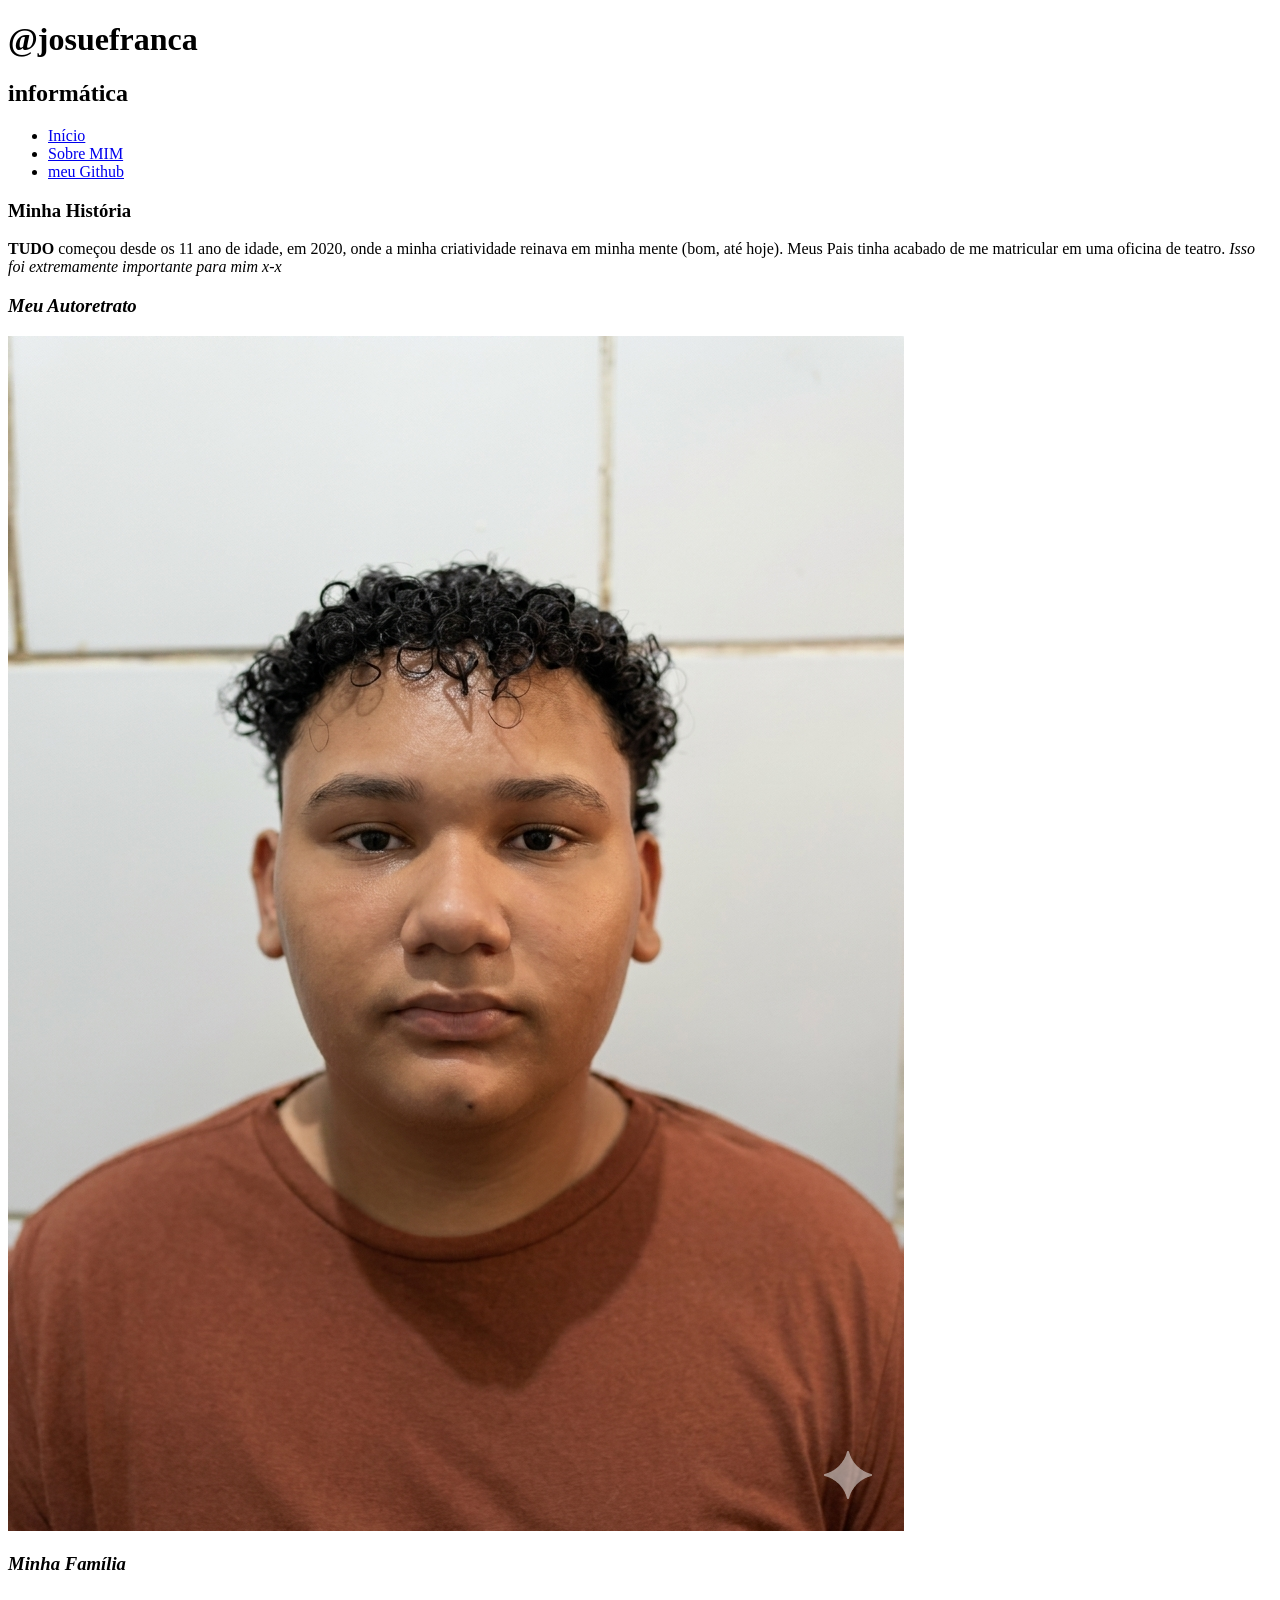
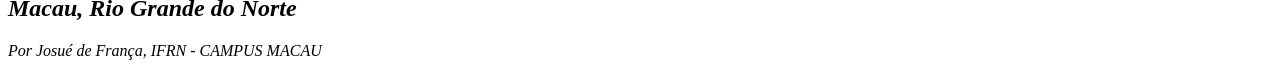
==== desafio1.html @ fd3d5dea "Desafio 1 - dia 20/05" ====
<!doctype html>
<html lang="en">
  <head>
    <meta charset="UTF-8" />
    <meta name="viewport" content="width=device-width, initial-scale=1.0" />
    <title>Document</title>
  </head>
  <body>
    <header>
      <h1>@josuefranca</h1>
      <h2>informática</h2>
      <nav>
        <ul>
          <li>
            <a href="#">Início</a>
          </li>
          <li>
            <a href="sobre.html">Sobre MIM</a>
          </li>
          <li>
            <a href="https://github.com/josuefranca">meu Github</a>
          </li>
        </ul>
      </nav>
    </header>
    <main>
      <section>
        <h3>Minha História</h3>
        <p> <strong>TUDO</strong> começou desde os 11 ano de idade, em 2020, onde a
        minha criatividade reinava em minha mente (bom, até hoje). Meus Pais
        tinha acabado de me matricular em uma oficina de teatro. <em>Isso
        foi extremamente importante para mim<e/m></e> x-x 
      </p>
      </section>
      <section>
        <h3>Meu Autoretrato</h3>
        <img
          src="assets/Gemini_Generated_Image_ouo7ybouo7ybouo7.png"
          alt="Josué França"
        />
      </section>
      <H3>Minha Família</H3>
    </main>
    <footer> 
        <h2>Macau, Rio Grande do Norte</h2>
        <p>Por Josué de França, IFRN - CAMPUS MACAU</p>
    </footer>
  </body>
</html>
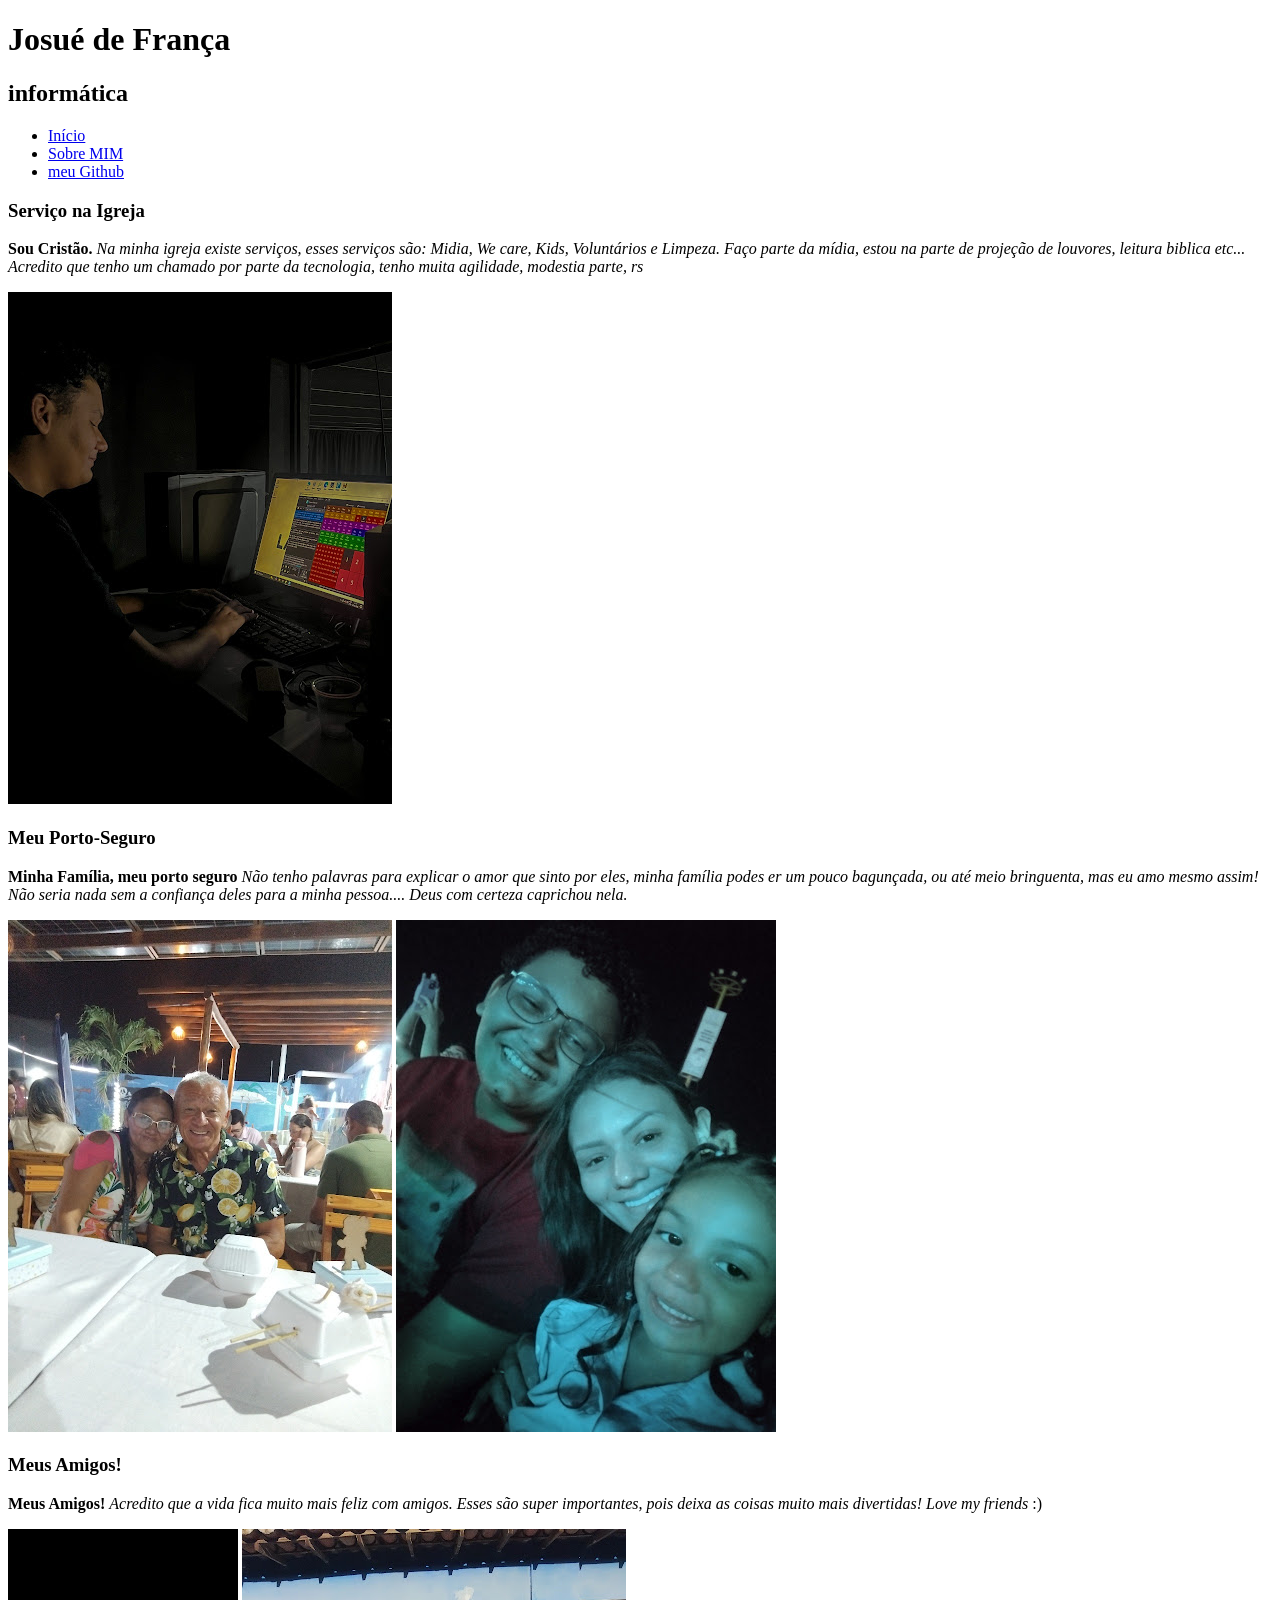
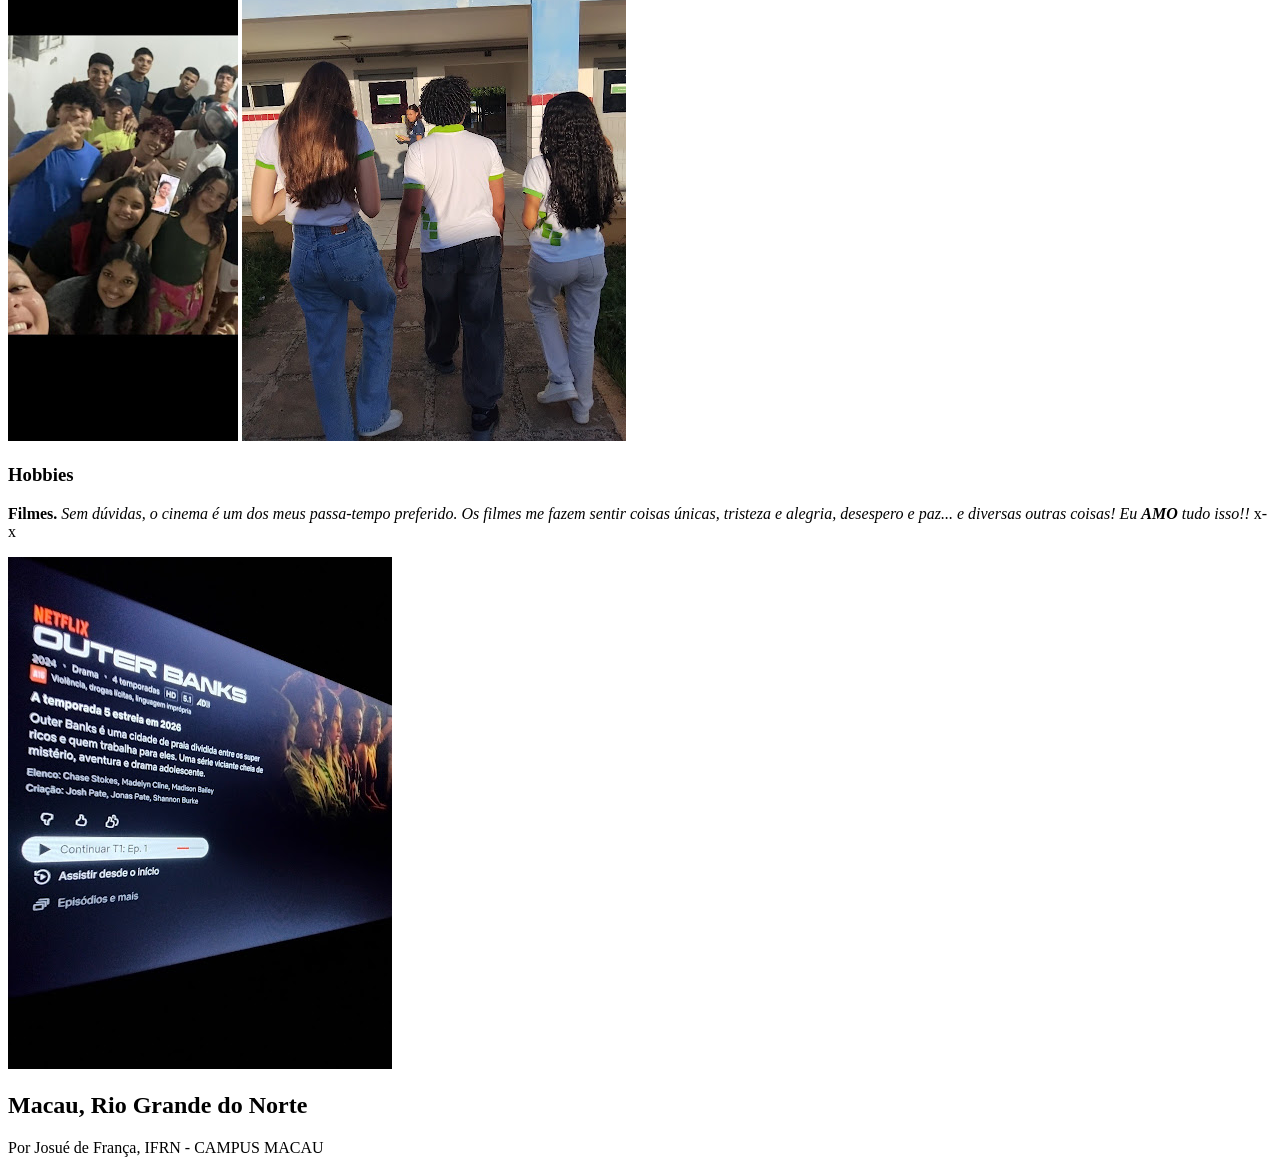
==== commit 0f66fdc5: "desafio1" ====
--- a/desafio1.html
+++ b/desafio1.html
@@ -7,7 +7,7 @@
   </head>
   <body>
     <header>
-      <h1>@josuefranca</h1>
+      <h1>Josué de França</h1>
       <h2>informática</h2>
       <nav>
         <ul>
@@ -25,25 +25,71 @@
     </header>
     <main>
       <section>
-        <h3>Minha História</h3>
-        <p> <strong>TUDO</strong> começou desde os 11 ano de idade, em 2020, onde a
-        minha criatividade reinava em minha mente (bom, até hoje). Meus Pais
-        tinha acabado de me matricular em uma oficina de teatro. <em>Isso
-        foi extremamente importante para mim<e/m></e> x-x 
-      </p>
+        <h3>Serviço na Igreja</h3>
+        <p>
+          <strong>Sou Cristão.</strong>
+          <em
+            >Na minha igreja existe serviços, esses serviços são: Midia, We
+            care, Kids, Voluntários e Limpeza. Faço parte da mídia, estou na
+            parte de projeção de louvores, leitura biblica etc... Acredito que
+            tenho um chamado por parte da tecnologia, tenho muita agilidade,
+            modestia parte, rs</em
+          >
+        </p>
+
+        <img src="assets/Serviço na Igreja.jpg" alt="Servindo na Projeção" />
       </section>
       <section>
-        <h3>Meu Autoretrato</h3>
+        <h3>Meu Porto-Seguro</h3>
+        <p>
+          <strong>Minha Família, meu porto seguro</strong>
+          <em>
+            Não tenho palavras para explicar o amor que sinto por eles, minha
+            família podes er um pouco bagunçada, ou até meio bringuenta, mas eu
+            amo mesmo assim! Não seria nada sem a confiança deles para a minha
+            pessoa.... Deus com certeza caprichou nela.</em
+          >
+        </p>
+        <img src="assets/papai e mainha.jpg" alt="Família" />
         <img
-          src="assets/Gemini_Generated_Image_ouo7ybouo7ybouo7.png"
-          alt="Josué França"
+          src="assets/imgs/Minha Irmã e Sobrinha.jpg"
+          alt="Irmã e Sobrinha"
         />
       </section>
-      <H3>Minha Família</H3>
+      <section>
+        <h3>Meus Amigos!</h3>
+        <p>
+          <strong> Meus Amigos!</strong>
+          <em
+            >Acredito que a vida fica muito mais feliz com amigos. Esses são
+            super importantes, pois deixa as coisas muito mais divertidas! Love
+            my friends</em
+          >
+          :)
+        </p>
+        <img src="assets/Migos da church.jpg" alt="Migos da church" />
+        <img src="assets/migos do if.jpg" alt="migos da escolinha" />
+
+        <br />
+      </section>
+      <section>
+        <h3>Hobbies</h3>
+        <p>
+          <strong> Filmes.</strong>
+          <em
+            >Sem dúvidas, o cinema é um dos meus passa-tempo preferido. Os
+            filmes me fazem sentir coisas únicas, tristeza e alegria, desespero
+            e paz... e diversas outras coisas! Eu <strong>AMO</strong> tudo
+            isso!!</em
+          >
+          x-x
+        </p>
+        <img src="assets/hobbies.jpg" alt="Hobbies Preferido" />
+      </section>
     </main>
-    <footer> 
-        <h2>Macau, Rio Grande do Norte</h2>
-        <p>Por Josué de França, IFRN - CAMPUS MACAU</p>
+    <footer>
+      <h2>Macau, Rio Grande do Norte</h2>
+      <p>Por Josué de França, IFRN - CAMPUS MACAU</p>
     </footer>
   </body>
 </html>
